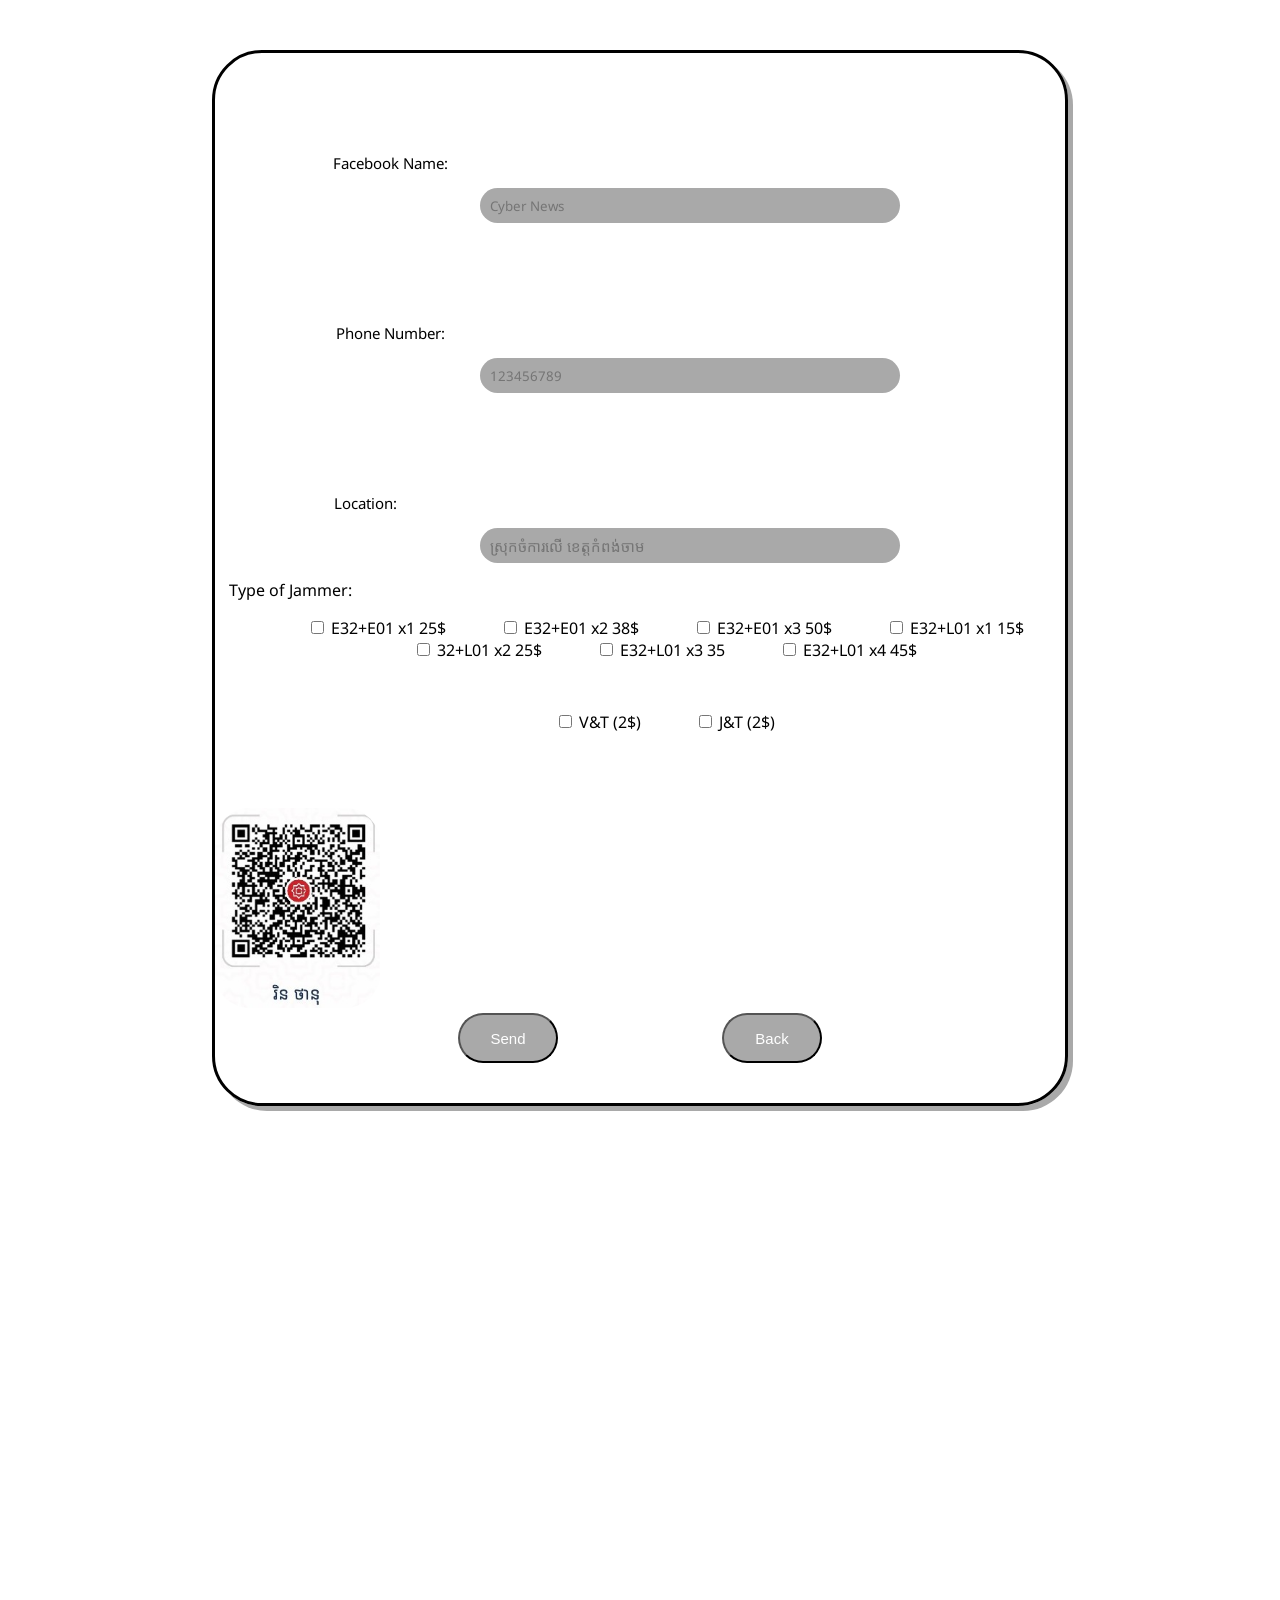
==== My First Web/buy.html @ 30a0d1e2 "Add files via upload" ====
<!DOCTYPE html>
<html lang="en">

<head>
    <meta charset="UTF-8">
    <meta name="viewport" content="width=device-width, initial-scale=1.0">

    <title>Buy.com</title>

    <link href="https://fonts.googleapis.com/css2?family=Noto+Sans+Khmer&display=swap" rel="stylesheet">

    <link rel="icon" href="./img/Cybersecurity in the digital age.png">

    <link rel="stylesheet" href="style4.css">

</head>

<body>
    <div id="complete">
        
        <form id="orderForm">
            <div>
                <p class="text">Facebook Name:</p>
                
                <input class="box" type="text" id="facebookName"placeholder="Cyber News">
                
                <p class="text">Phone Number:</p>
                
                <input class="box" type="text" id="phoneNumber"placeholder="123456789">
                <p class="location" id="Location">
                    Location:
                </p>
                
                <input class="box"type="text"lang="km" id="location" placeholder="ស្រុកចំការលើ ខេត្តកំពង់ចាម">
            </div>
            
            <p id="text">Type of Jammer:</p>
            
            <label>
                <input type="checkbox" value="E32+E01 25$">
                E32+E01 x1 25$
            </label>
            
            <label>
                <input type="checkbox" value="E32+E01(2) 38$">
                E32+E01 x2 38$
            </label>
            
            <label>
                <input type="checkbox" value="E32+E01(3) 50$">
                E32+E01 x3 50$
            </label>
            
            <label>
                <input type="checkbox" value="E32+L01 15$">
                E32+L01 x1 15$
            </label>
            
            <main>
                <label>
                    <input class="last" type="checkbox" value="E32+L01(2) 25$">
                    32+L01 x2 25$
                </label>
                <label>
                    <input class="last" type="checkbox" value="E32+L01(3) 35$">
                    E32+L01 x3 35
                </label>
                
                <label>
                    <input class="last" type="checkbox" value="E32+L01(4) 45$">
                    E32+L01 x4 45$
                </label>
            </main>
            
            <p id="delivery">Delivery By:</p>
            
            <label>
                <input type="checkbox" value="V&T">
                V&T (2$)
            </label>
            
            <label>
                <input type="checkbox" value="J&T">
                J&T (2$)
            </label>
            
            <ul>
                <li>
                    QR-Code (Please send it to us with your own facebook account while you paid to us)
                </li>
            </ul>
            
            <img src="./img/IMG_0917.JPG" alt="QR" id="qr">
            <button type="submit" id="send">Send</button>
            <button type="button" id="back">Back</button>
        </form>

    </div>

    <script src="js3.js"></script>

</body>

</html>
---- My First Web/style4.css ----
body {
    margin: 0;
    padding: 0;
    background-color: white;
    background-position: center;
    color: black;
    font-family: 'Noto Sans Khmer', sans-serif;
    transform: translateY(50px);
    animation: fadeInUp 1s ease-out forwards;
}

@keyframes fadeInUp {
    from {
        opacity: 0;
        transform: translateY(50px);
    }
    to {
        opacity: 1;
        transform: translateY(0);
    }
}
input {
    font-family: 'Noto Sans Khmer', sans-serif;
}

ul {
    font-size: 15px;
    color: white;
    text-align: left;
}

#complete {
    border: 3px solid black;
    border-radius: 50px;
    box-shadow: 5px 5px darkgray;
    height: 1050px;
    width: 850px;
    margin: 50px auto;
    transition: 0.3s;
    text-align: center;
}

#complete:hover {
    border: 3px solid black;
    box-shadow: 5px 5px darkgray;
    height: 1050px;
    width: 900px;
}

.box {
    height: 25px;
    width: 400px;
    margin-left: 100px;
    border-radius: 50px;
    border: none;
    padding: 5px 10px;
    background-color: darkgray;
}
.box:focus {
    outline: none;
    box-shadow: 0 0 5px darkgray;
}
.text {
    margin-top: 100px;
    font-size: 15px;
    margin-right: 500px;
    color: black;
}
#Location {
    margin-top: 100px;
    font-size: 15px;
    margin-right: 550px;
}
#location {
    font-size: 15px;
}
#delivery {
    font-size: 15px;
    color: white;
    margin-right: 740px;
}

#qr {
    height: 200px;
    margin-top: 25px;
    border-radius: 35px;
    margin-right: 1000px;
}

#back {
    background-color: darkgray;
    color: white;
    border-radius: 35px;
    font-size: 15px;
    height: 50px;
    width: 100px;
    cursor: pointer;
    transition: 0.3s;
    margin-right: 80px;
    margin-bottom: 100%;
    margin-left: 80px;
}

#back:hover {
    background-color: gray;
    font-size: 18px;
}

#send {
    background-color: darkgray;
    color: white;
    border-radius: 35px;
    font-size: 15px;
    height: 50px;
    width: 100px;
    cursor: pointer;
    transition: 0.3s;
    margin-right: 80px;
    margin-bottom: 100%;
    margin-left: 80px;
}
#send:hover {
    background-color: gray;
    font-size: 18px;
}
#text {
    margin-right: 700px;
}
label {
    cursor: default;
    color: black;
    margin-left: 50px;
}
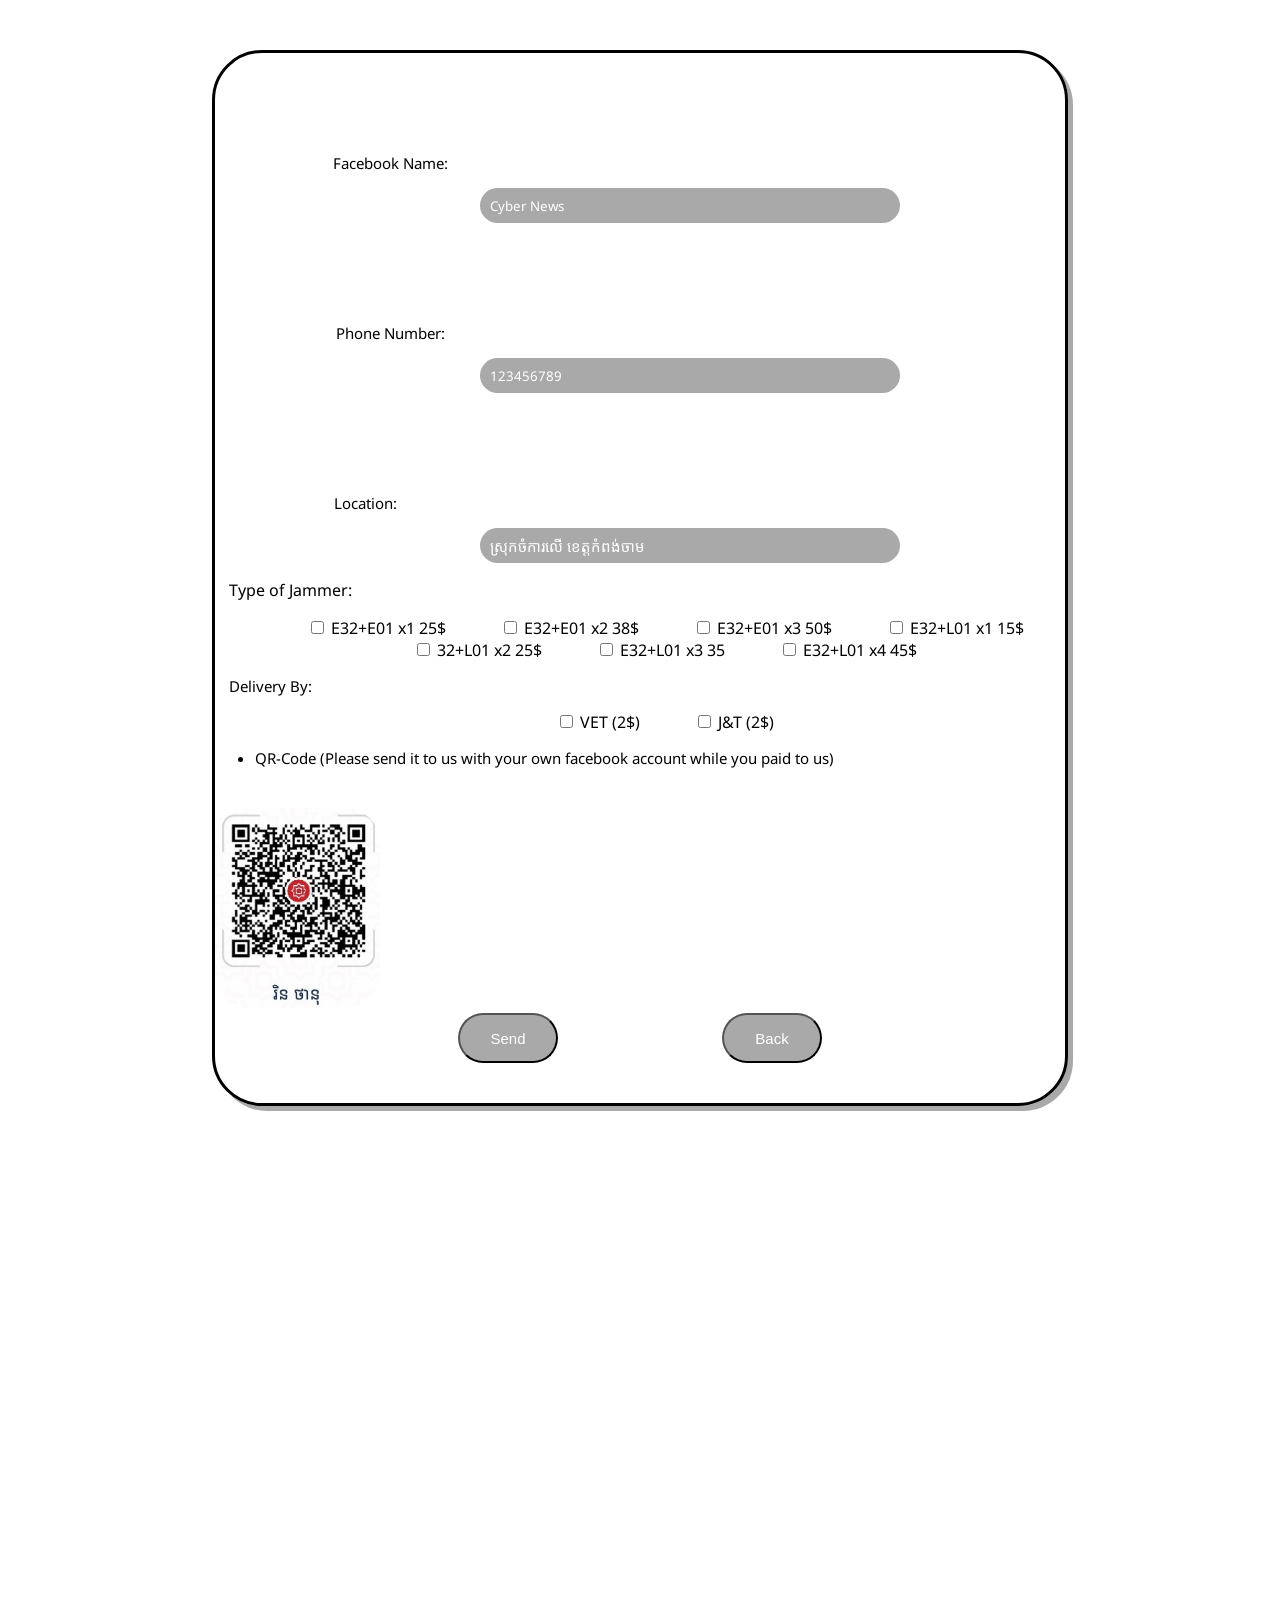
==== commit 934ed482: "Update buy.html" ====
--- a/My First Web/buy.html
+++ b/My First Web/buy.html
@@ -76,7 +76,7 @@
             
             <label>
                 <input type="checkbox" value="V&T">
-                V&T (2$)
+                VET (2$)
             </label>
             
             <label>
@@ -101,4 +101,4 @@
 
 </body>
 
-</html>+</html>
--- a/My First Web/style4.css
+++ b/My First Web/style4.css
@@ -22,7 +22,10 @@
 input {
     font-family: 'Noto Sans Khmer', sans-serif;
 }
-
+::placeholder {
+    color: white;
+    opacity: 1;
+}
 ul {
     font-size: 15px;
     color: white;
@@ -76,10 +79,12 @@
 }
 #delivery {
     font-size: 15px;
-    color: white;
+    color: black;
     margin-right: 740px;
 }
-
+ul {
+    color: black;
+}
 #qr {
     height: 200px;
     margin-top: 25px;
@@ -130,4 +135,4 @@
     cursor: default;
     color: black;
     margin-left: 50px;
-}+}
